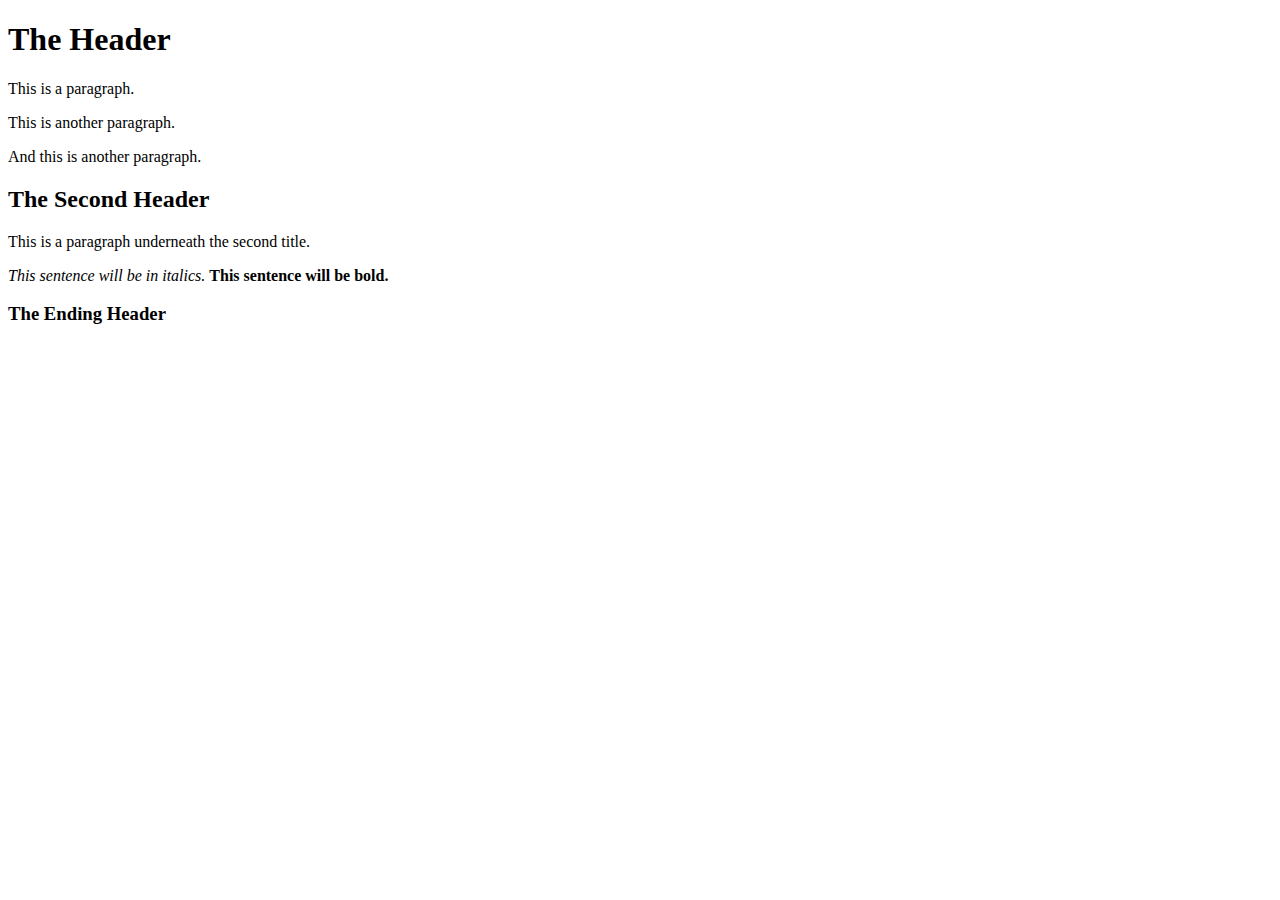
==== index.html @ 7984e626 "a webpage" ====
<!DOCTYPE HTML>
<html>
    <head>

    </head>
    <body>
      <h1>The Header</h1>
      <p>
       This is a paragraph.   
      </p>
      <p>
        This is another paragraph.
      </p> 
      <p>
        And this is another paragraph.  
      </p> 
      <h2>The Second Header</h2>
    <p>This is a paragraph underneath the second title.</p>
    <i>This sentence will be in italics.</i>
    <b>This sentence will be bold.</b>
        <h3>The Ending Header</h3>
    </body>
</html>
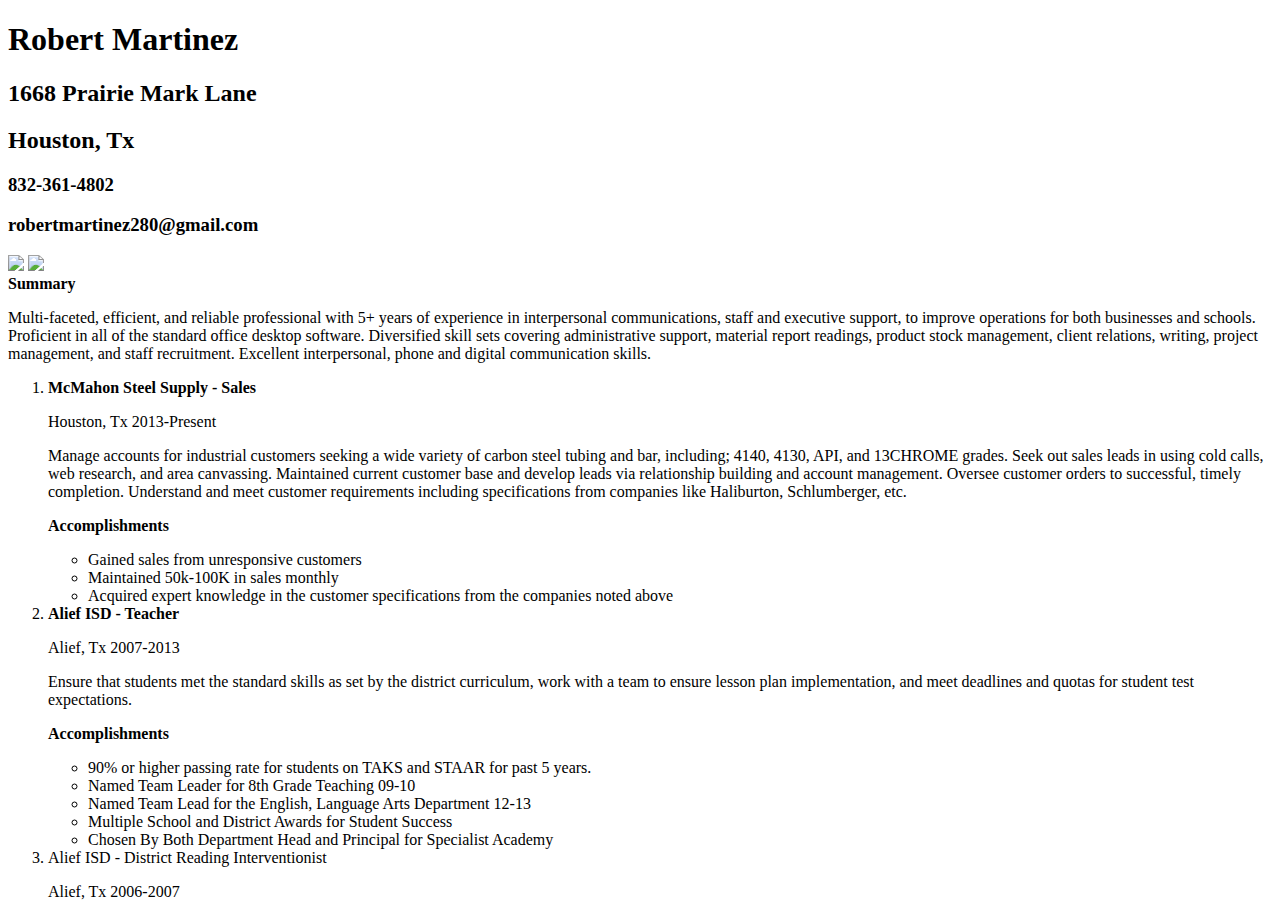
==== commit bcceef71: "resume changes" ====
--- a/index.html
+++ b/index.html
@@ -1,23 +1,47 @@
 <!DOCTYPE HTML>
 <html>
     <head>
-
+      
     </head>
     <body>
-      <h1>The Header</h1>
-      <p>
-       This is a paragraph.   
-      </p>
-      <p>
-        This is another paragraph.
-      </p> 
-      <p>
-        And this is another paragraph.  
-      </p> 
-      <h2>The Second Header</h2>
-    <p>This is a paragraph underneath the second title.</p>
-    <i>This sentence will be in italics.</i>
-    <b>This sentence will be bold.</b>
-        <h3>The Ending Header</h3>
+      <h1>Robert Martinez</h1>
+      <h2>1668 Prairie Mark Lane</h2>
+      <h2>Houston, Tx</h2>
+      <h3>832-361-4802</h3>    
+      <h3>robertmartinez280@gmail.com</h3>
+      <img src="https://scontent-dfw5-1.xx.fbcdn.net/v/t1.0-9/13900186_10154235105946233_9031550863770548064_n.jpg?_nc_cat=106&oh=a9c2b6cb6c03b748c96a7983ac0e80ce&oe=5C539769" style="width: 200px;">
+      <a href="https://www.linkedin.com/in/robert-martinez-9225a8172/">
+      <img src="https://sophosnews.files.wordpress.com/2017/12/linkedin.png?w=780&h=408&crop=1" style="width: 100px">
+      </a>
+      <header><b>Summary</b></header>
+      <P>Multi-faceted, efficient, and reliable professional with 5+ years of experience in interpersonal communications, staff and executive support, to improve operations for both businesses and schools.  Proficient in all of the standard office desktop software.  Diversified skill sets covering administrative support, material report readings, product stock management, client relations, writing, project management, and staff recruitment. Excellent interpersonal, phone and digital communication skills.
+        </P>
+      <Ol>
+        <li><b>McMahon Steel Supply - Sales</b>
+            <p>Houston, Tx 2013-Present</p>
+            <p>Manage accounts for industrial customers seeking a wide variety of carbon steel tubing and bar, including; 4140, 4130, API, and 13CHROME grades.  Seek out sales leads in using cold calls, web research, and area canvassing.  Maintained current customer base and develop leads via relationship building and account management.  Oversee customer orders to successful, timely completion.  Understand and meet customer requirements including specifications from companies like Haliburton, Schlumberger, etc.</p>
+            <p><b>Accomplishments</b></p>
+            <ul>
+              <li>Gained sales from unresponsive customers</li>
+              <li>Maintained 50k-100K in sales monthly</li>
+              <li>Acquired expert knowledge in the customer specifications from the companies noted above</li>
+            </ul>
+          </li>
+        <li><b>Alief ISD - Teacher</b>
+          <p>Alief, Tx 2007-2013</p>
+          <p>Ensure that students met the standard skills as set by the district curriculum, work with a team to ensure lesson plan implementation, and meet deadlines and quotas for student test expectations.</p>
+          <p><b>Accomplishments</b></p>
+          <ul>
+            <li>90% or higher passing rate for students on TAKS and STAAR for past 5 years.</li>
+            <li>Named Team Leader for 8th Grade Teaching 09-10</li>
+            <li>Named Team Lead for the English, Language Arts Department 12-13</li>
+            <li>Multiple School and District Awards for Student Success</li>
+            <li>Chosen By Both Department Head and Principal for Specialist Academy</li>
+          </ul>
+        </li>
+        <li>Alief ISD - District Reading Interventionist
+          <p>Alief, Tx 2006-2007</p>
+        </li>
+      </Ol>  
     </body>
 </html>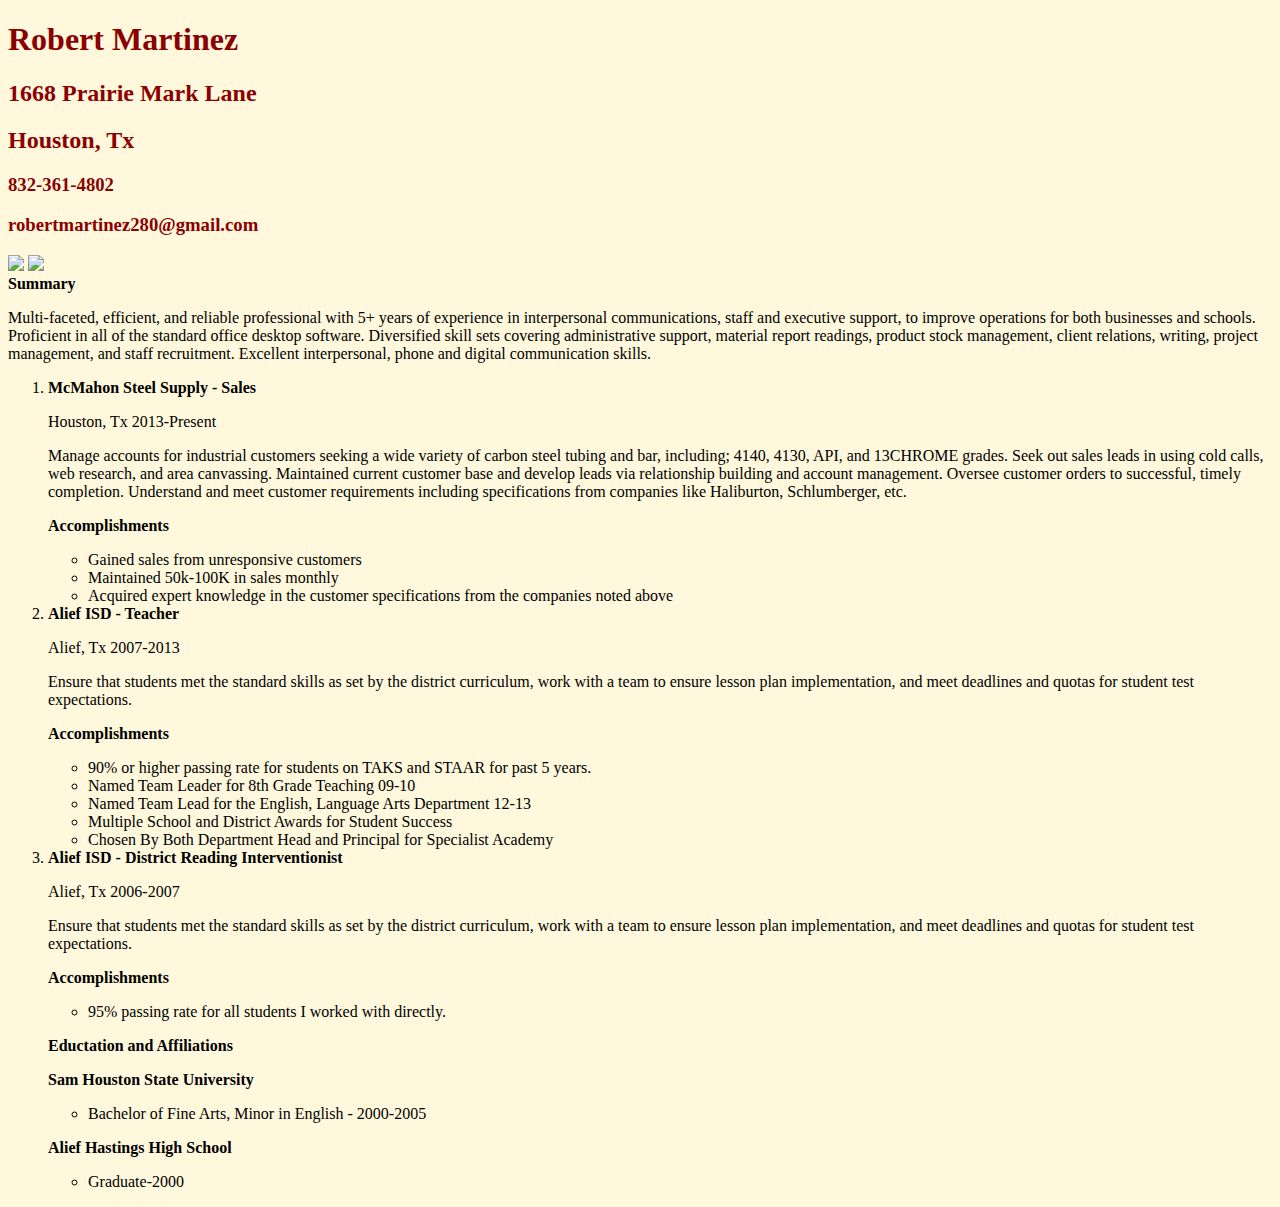
==== commit e548b24c: "resume changes" ====
--- a/index.html
+++ b/index.html
@@ -1,9 +1,9 @@
 <!DOCTYPE HTML>
 <html>
     <head>
-      
+    <link rel="stylesheet" type="text/css" href="style-resume.css">
     </head>
-    <body>
+    <body> <div class="boxed">
       <h1>Robert Martinez</h1>
       <h2>1668 Prairie Mark Lane</h2>
       <h2>Houston, Tx</h2>
@@ -13,7 +13,8 @@
       <a href="https://www.linkedin.com/in/robert-martinez-9225a8172/">
       <img src="https://sophosnews.files.wordpress.com/2017/12/linkedin.png?w=780&h=408&crop=1" style="width: 100px">
       </a>
-      <header><b>Summary</b></header>
+      </div>
+      <header><b>Summary</b></header> 
       <P>Multi-faceted, efficient, and reliable professional with 5+ years of experience in interpersonal communications, staff and executive support, to improve operations for both businesses and schools.  Proficient in all of the standard office desktop software.  Diversified skill sets covering administrative support, material report readings, product stock management, client relations, writing, project management, and staff recruitment. Excellent interpersonal, phone and digital communication skills.
         </P>
       <Ol>
@@ -39,8 +40,23 @@
             <li>Chosen By Both Department Head and Principal for Specialist Academy</li>
           </ul>
         </li>
-        <li>Alief ISD - District Reading Interventionist
+        <li><b>Alief ISD - District Reading Interventionist</b>
           <p>Alief, Tx 2006-2007</p>
+          <p>Ensure that students met the standard skills as set by the district curriculum, work with a team to ensure lesson plan implementation, and meet deadlines and quotas for student test expectations.</p>
+          <p><b>Accomplishments</b></p>
+          <ul>
+            <li>95% passing rate for all students I worked with directly.</li>
+          </ul>
+          </p>
+          <p><b>Eductation and Affiliations</b></p>
+          <p><b>Sam Houston State University</b></p>
+          <ul>
+            <li>Bachelor of Fine Arts, Minor in English - 2000-2005</li>
+          </ul>
+          <p><b>Alief Hastings High School</b></p>
+          <ul>
+            <li>Graduate-2000</li>
+          </ul>
         </li>
       </Ol>  
     </body>
--- a/style-resume.css
+++ b/style-resume.css
@@ -0,0 +1,10 @@
+body {
+  background-color: cornsilk
+}
+h1, h2, h3 {
+ color: darkred;   
+}
+img {
+}
+
+
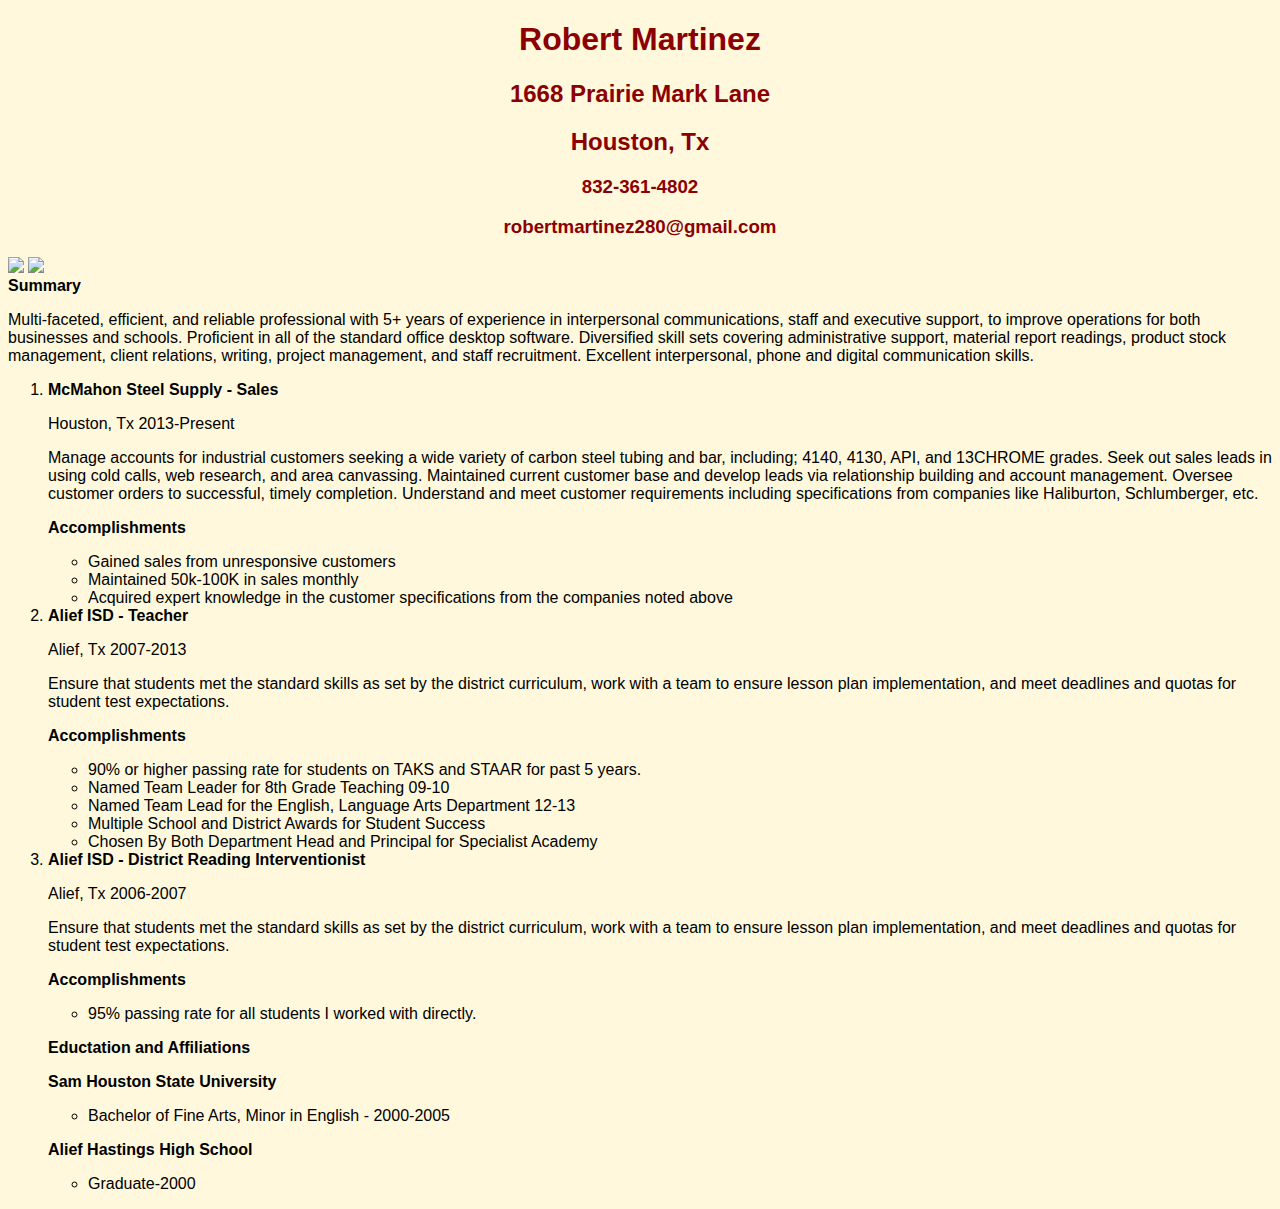
==== commit 23545459: "new changes" ====
--- a/index.html
+++ b/index.html
@@ -3,7 +3,7 @@
     <head>
     <link rel="stylesheet" type="text/css" href="style-resume.css">
     </head>
-    <body> <div class="boxed">
+    <body> <div>
       <h1>Robert Martinez</h1>
       <h2>1668 Prairie Mark Lane</h2>
       <h2>Houston, Tx</h2>
--- a/style-resume.css
+++ b/style-resume.css
@@ -1,10 +1,16 @@
 body {
   background-color: cornsilk
 }
+body{
+  font-family: 'Trebuchet MS', 'Lucida Sans Unicode', 'Lucida Grande', 'Lucida Sans', Arial, sans-serif
+}
 h1, h2, h3 {
- color: darkred;   
+ color: darkred;  
+ text-align: center 
 }
-img {
+.div {
+ margin-left: auto;
+ margin-right: auto
 }
 
 
